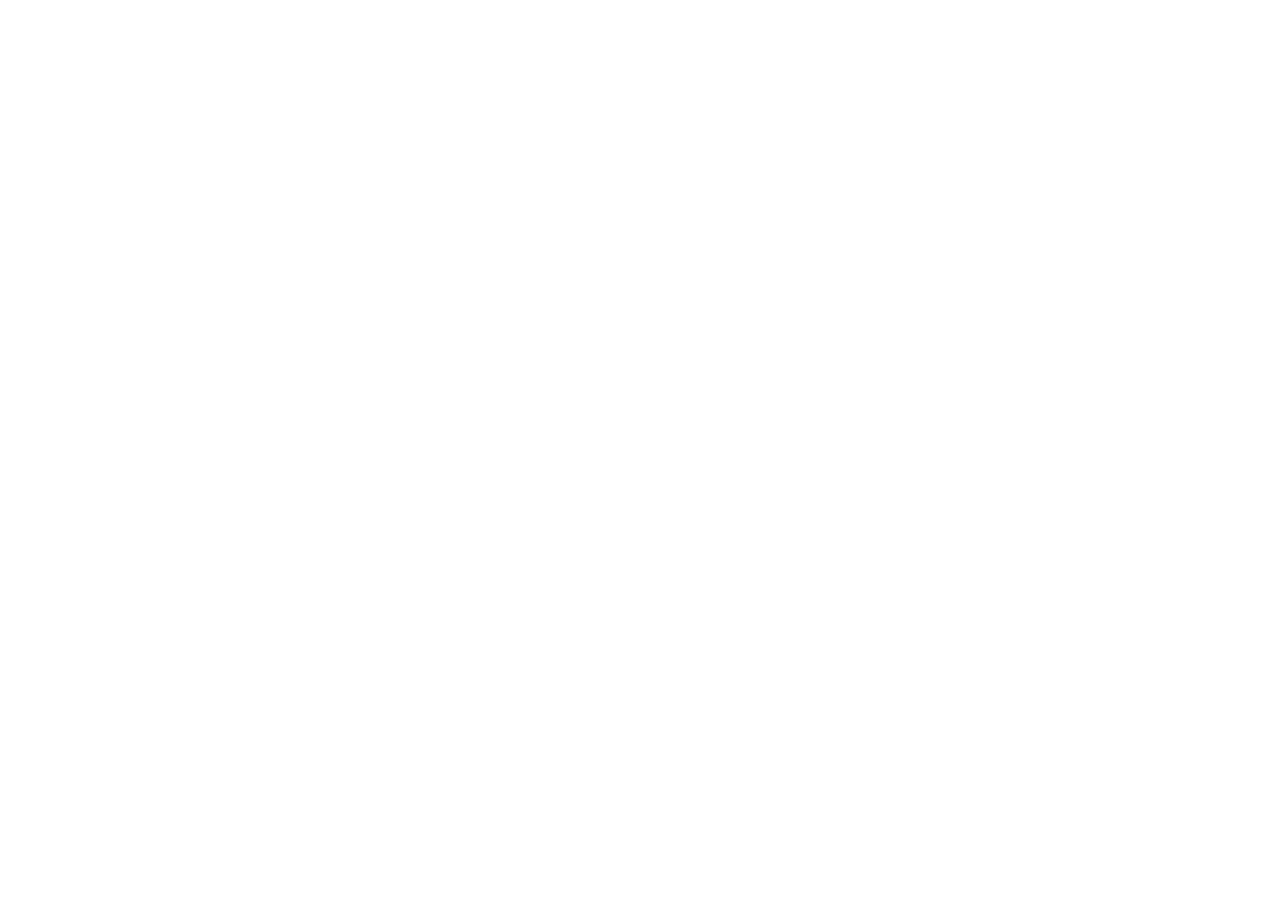
==== index.html @ 69ad9dae "Create index.html" ====
<!DOCTYPE html>
<html lang="en">
<head>
    <meta charset="UTF-8">
    <meta http-equiv="X-UA-Compatible" content="IE=edge">
    <meta name="viewport" content="width=device-width, initial-scale=1.0">
    <link rel="stylesheet" href="./style.css">
    <title>iMount</title>
</head>
<body>
    <script src="./style.css"></script>
</body>
</html>
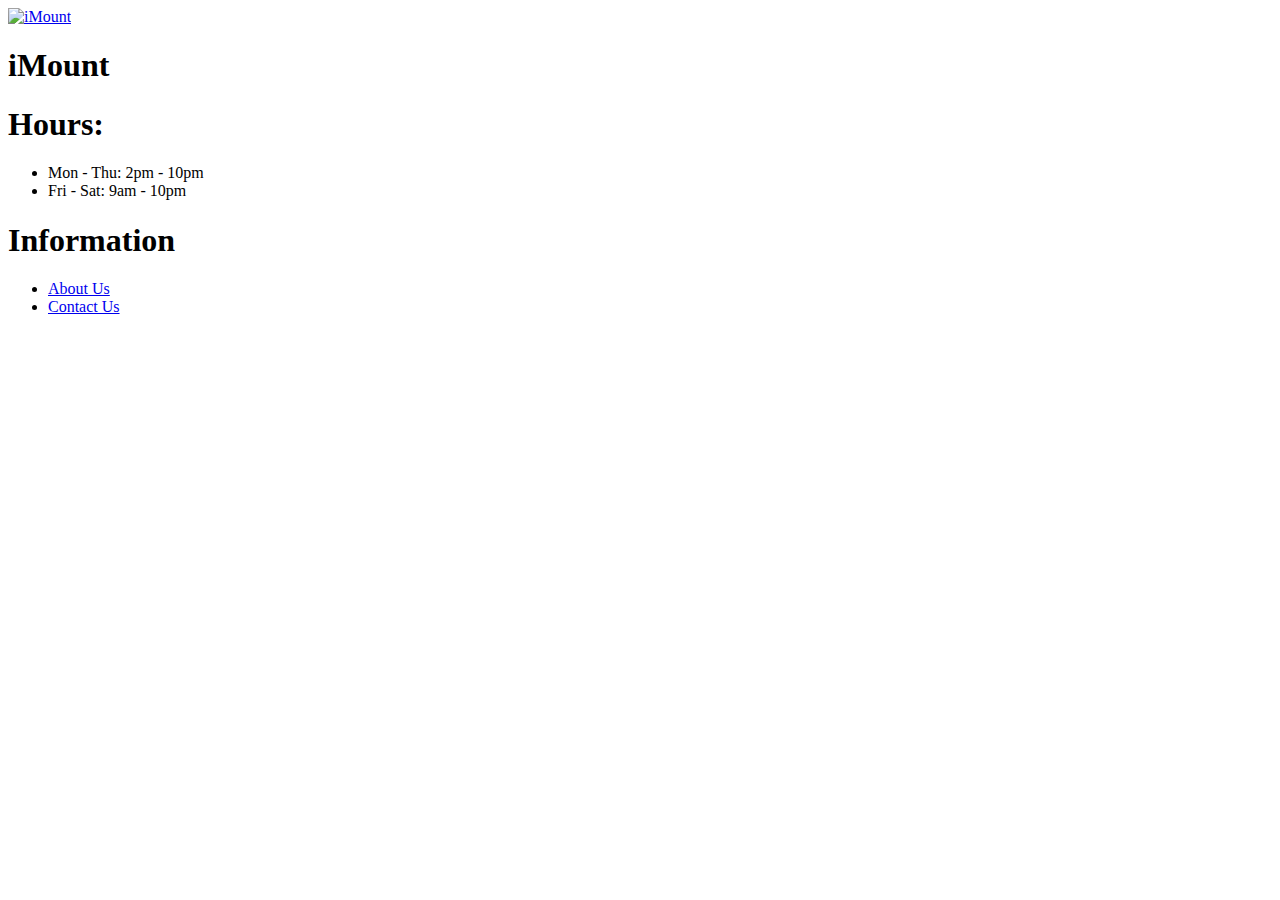
==== commit 4cf30fd4: "Update index.html" ====
--- a/index.html
+++ b/index.html
@@ -8,6 +8,36 @@
     <title>iMount</title>
 </head>
 <body>
+    <nav id="nav" class="navBar">
+        <a href="#">
+            <img src="" alt="iMount" class="logo">
+        </a>
+    </nav>
+    <div>
+        <h1>iMount</h1>
+    </div>
+    <footer id="footer">
+        <div class="footerMenus">
+            <div class="footerMenu">
+                <h1 class="fMenuTitle">Hours:</h1>
+                <ul class="fMenuList">
+                    <li class="fMenuItem">Mon - Thu: 2pm - 10pm</li>
+                    <li class="fMenuItem">Fri - Sat: 9am - 10pm</li>                    
+                </ul>
+            </div>
+            <div class="footerMenu">
+                <h1 class="fMenuTitle">Information</h1>
+                <ul class="fMenuList">
+                    <li class="fMenuItem">
+                        <a class="fMenuItemLink" href="/about">About Us</a>
+                    </li>
+                    <li class="fMenuItem">
+                        <a class="fMenuItemLink" href="/contact">Contact Us</a>
+                    </li>
+                </ul>
+            </div>
+        </div>    
+    </footer>
     <script src="./style.css"></script>
 </body>
 </html>
--- a/style.css
+++ b/style.css
@@ -0,0 +1 @@
+
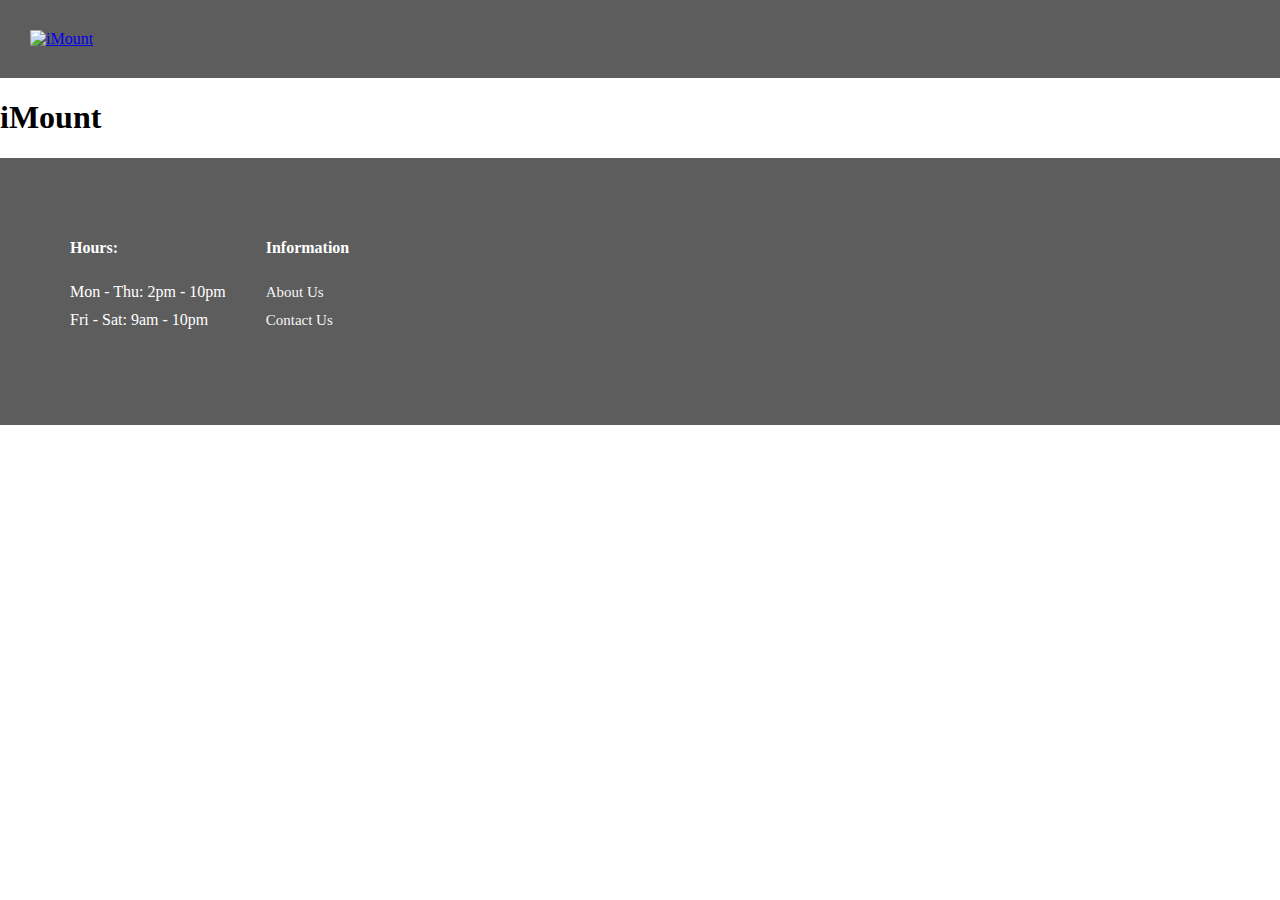
==== commit 15d20089: "Update index.html" ====
--- a/index.html
+++ b/index.html
@@ -2,7 +2,7 @@
 <html lang="en">
 <head>
     <meta charset="UTF-8">
-    <meta http-equiv="X-UA-Compatible" content="IE=edge">
+    <meta https-equiv="X-UA-Compatible" content="IE=edge">
     <meta name="viewport" content="width=device-width, initial-scale=1.0">
     <link rel="stylesheet" href="./style.css">
     <title>iMount</title>
--- a/style.css
+++ b/style.css
@@ -1 +1,59 @@
 
+body{
+    padding: 0;
+    margin: 0;
+    /* background-color: black; */
+    /* color: white; */
+}
+
+nav{
+    display: flex;
+    background-color: rgb(93, 93, 93);
+    color: white;
+    padding: 20px;
+}
+
+.logo{
+    width: 50px;
+    height: 50px;
+    left: 0;
+    padding: 10px;
+}
+
+footer {
+    display: flex;
+    background-color: rgb(93, 93, 93);
+    color: white;
+}
+
+.footerMenus{
+    display: flex;
+    justify-content: space-between;
+    padding: 50px;
+}
+
+.footerMenu{
+    display: flex;
+    justify-content: space-between;
+    flex-direction: column;
+    padding: 20px;
+}
+
+.fMenuTitle{
+    font-size: 16px;
+}
+
+.fMenuList{
+    list-style: none;
+    padding: 0;
+}
+
+.fMenuItem{
+    padding-bottom: 10px;
+}
+
+.fMenuItemLink{
+    color: whitesmoke;
+    text-decoration: none;
+    font-size: 15px;
+}
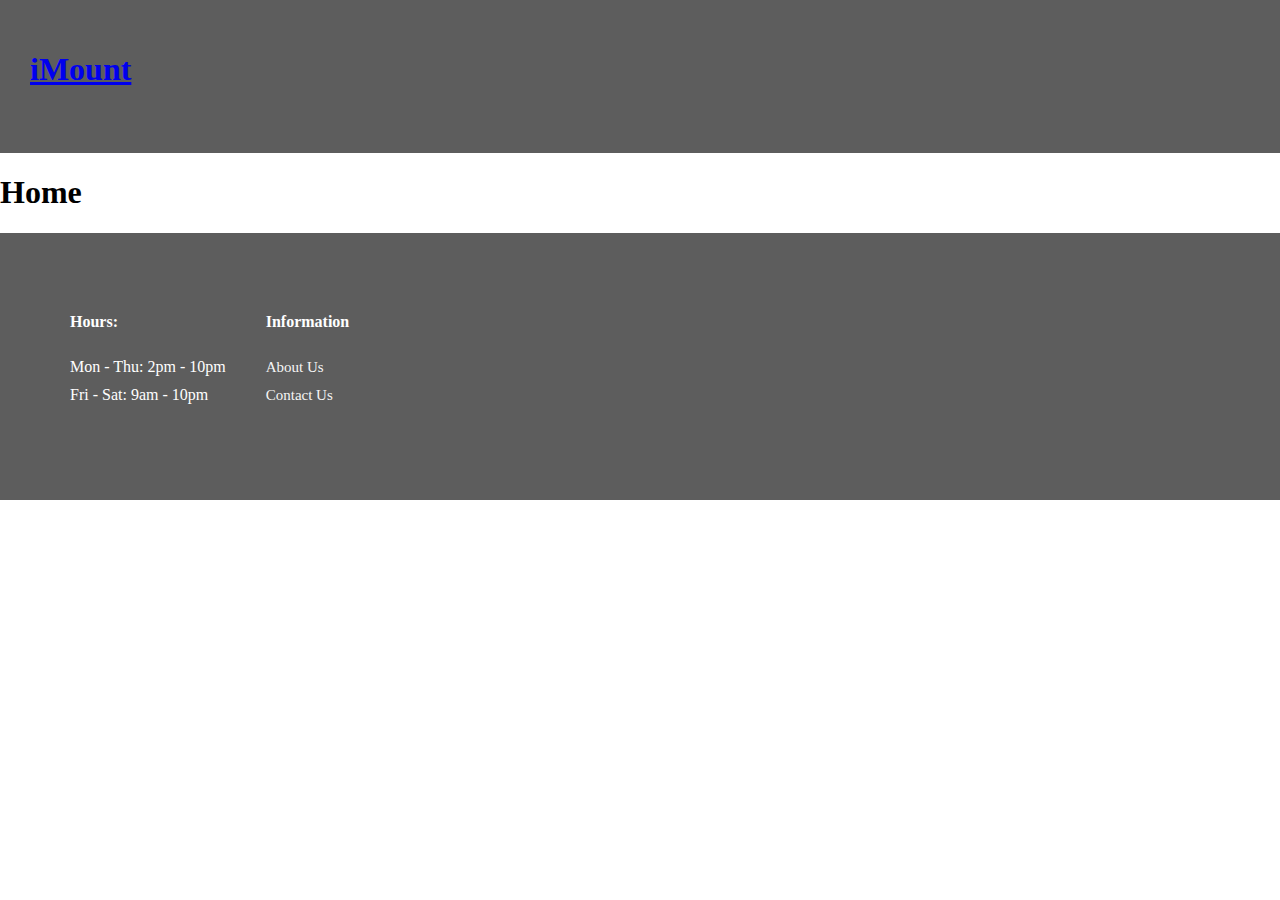
==== commit dc63ed1e: "Update index.html" ====
--- a/index.html
+++ b/index.html
@@ -9,12 +9,12 @@
 </head>
 <body>
     <nav id="nav" class="navBar">
-        <a href="#">
-            <img src="" alt="iMount" class="logo">
+        <a class="logoLink" href="index.html">
+            <h1 class="logo">iMount</h1>
         </a>
     </nav>
     <div>
-        <h1>iMount</h1>
+        <h1>Home</h1>
     </div>
     <footer id="footer">
         <div class="footerMenus">
@@ -29,10 +29,10 @@
                 <h1 class="fMenuTitle">Information</h1>
                 <ul class="fMenuList">
                     <li class="fMenuItem">
-                        <a class="fMenuItemLink" href="/about">About Us</a>
+                        <a class="fMenuItemLink" href="/about.html">About Us</a>
                     </li>
                     <li class="fMenuItem">
-                        <a class="fMenuItemLink" href="/contact">Contact Us</a>
+                        <a class="fMenuItemLink" href="/contact.html">Contact Us</a>
                     </li>
                 </ul>
             </div>
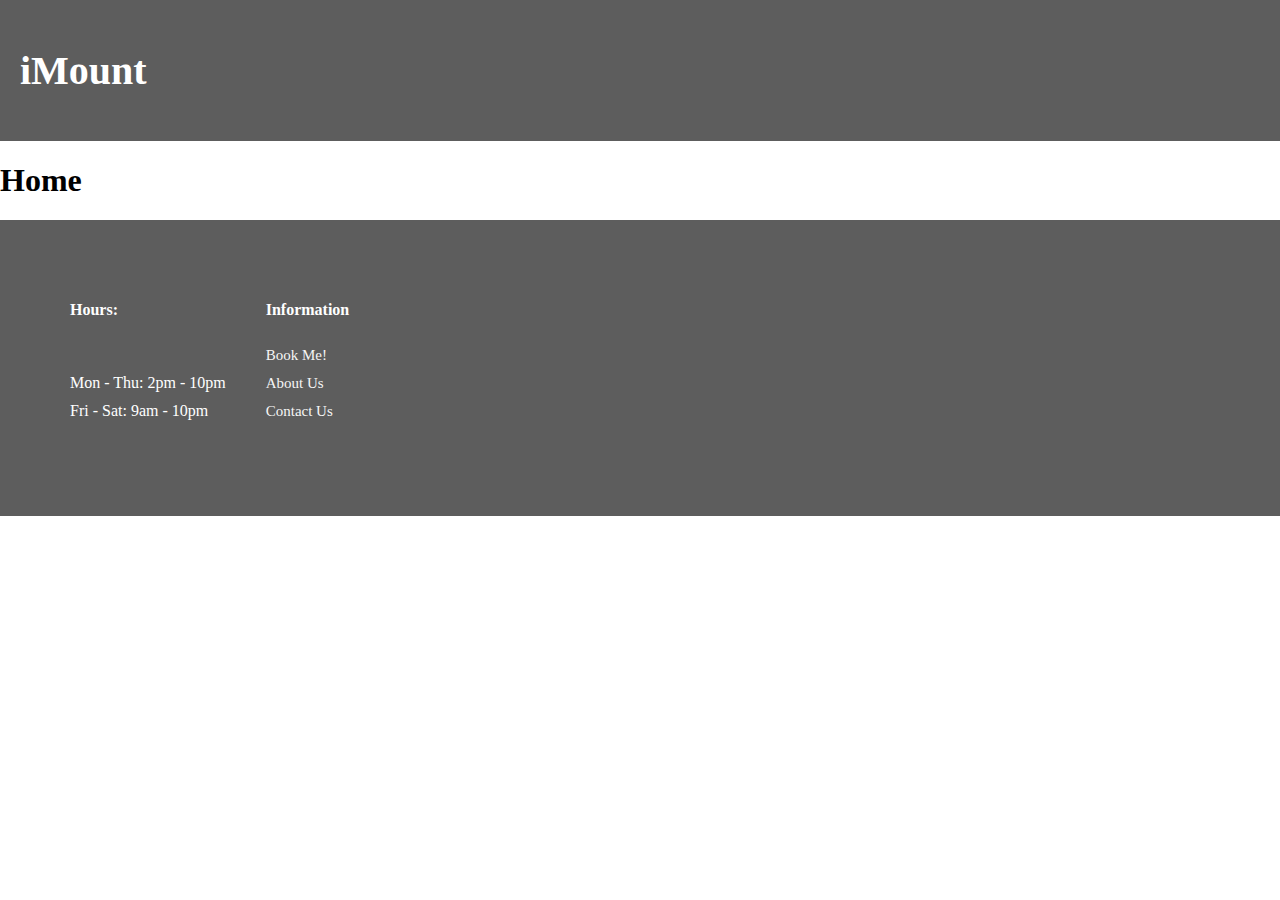
==== commit e42c7364: "Update index.html" ====
--- a/index.html
+++ b/index.html
@@ -29,6 +29,9 @@
                 <h1 class="fMenuTitle">Information</h1>
                 <ul class="fMenuList">
                     <li class="fMenuItem">
+                        <a class="fMenuItemLink" href="/booking.html">Book Me!</a>
+                    </li>
+                    <li class="fMenuItem">
                         <a class="fMenuItemLink" href="/about.html">About Us</a>
                     </li>
                     <li class="fMenuItem">
--- a/style.css
+++ b/style.css
@@ -1,4 +1,3 @@
-
 body{
     padding: 0;
     margin: 0;
@@ -13,11 +12,34 @@
     padding: 20px;
 }
 
+.logoLink{
+    text-decoration: none;
+    color: white;
+    font-size: 20px;
+    padding: 0;
+}
+
 .logo{
-    width: 50px;
-    height: 50px;
     left: 0;
-    padding: 10px;
+    padding: 0;
+}
+
+.titleDiv{
+    display: flex;
+    justify-content: center;
+    align-items: center;
+}
+
+.subjectDiv{
+    display: flex;
+    align-items: center;
+    justify-content: center;
+}
+
+.bodyDiv{
+    display: flex;
+    align-items: center;
+    justify-content: center;
 }
 
 footer {
